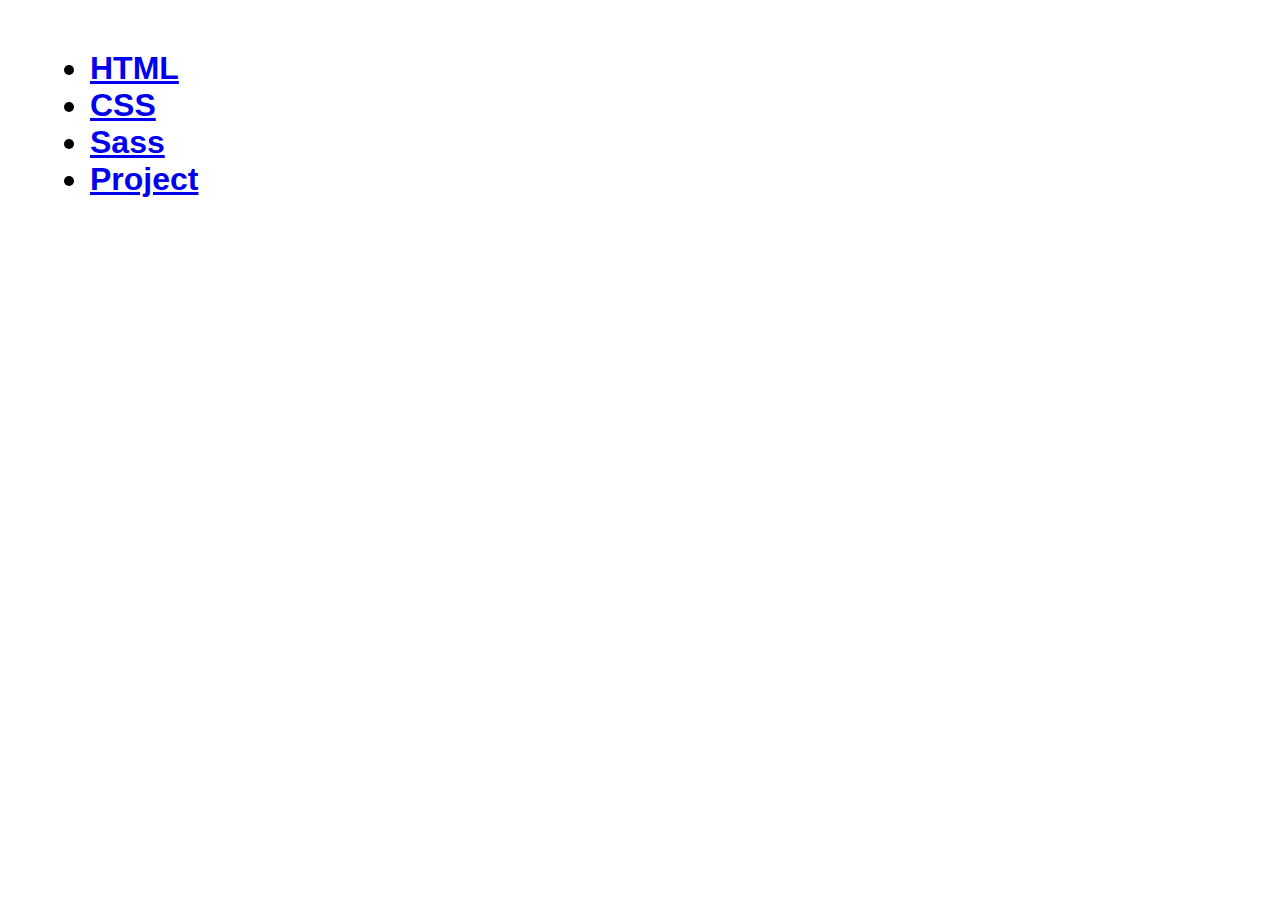
==== index.html @ f83df4cd "meta" ====
<!DOCTYPE html>
<html>
  <head>
    <meta name="viewport" content="width=device-width, initial-scale=1">
    <title>Markup</title>
    <link rel="stylesheet" href="resources/styles.css" />
  </head>
  <body>
    <h1>
    <ul style="list-style-type:disc;">
      <li><a href="exercises/HTML/HTML.html">HTML</a></li>
      <li><a href="exercises/CSS/CSS.html">CSS</a></li>
      <li><a href="exercises/Sass/Sass.html">Sass</a></li>
      <li><a href="exercises/Project/project.html">Project</a></li>
    </ul>
    </h1>
  </body>
</html>
---- resources/styles.css ----
html{
  font-family: sans-serif
}

body {
  
  margin: 50px;
}

span {
  font-family: monospace;
  background-color: rgb(217, 235, 229)
}

.note {
  font-style: italic
}

table, td, th {  
  border: 1px solid #ddd;
  text-align: left;
}

table {
  border-collapse: collapse;
  width: 30%;
}

th, td {
  padding: 10px;
}
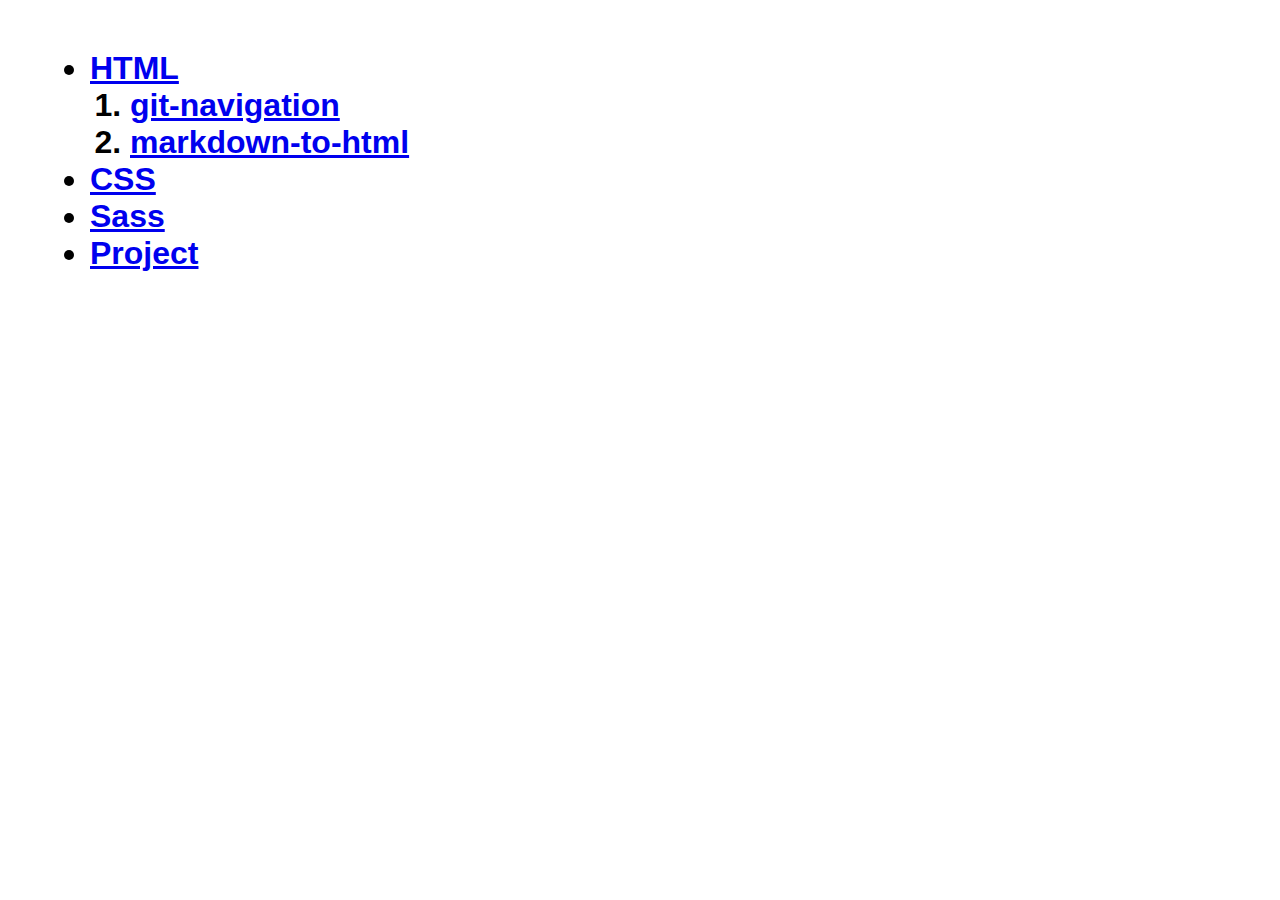
==== commit 3c9dc842: "twopages" ====
--- a/index.html
+++ b/index.html
@@ -9,6 +9,10 @@
     <h1>
     <ul style="list-style-type:disc;">
       <li><a href="exercises/HTML/HTML.html">HTML</a></li>
+      <ol type="1">
+        <li><a href="exercises/HTML/git-navigation/gitNavi.html">git-navigation</a></li>
+        <li><a href="exercises/HTML/markdown-to-html/markdownTH.html">markdown-to-html</a></li>  
+      </ol>
       <li><a href="exercises/CSS/CSS.html">CSS</a></li>
       <li><a href="exercises/Sass/Sass.html">Sass</a></li>
       <li><a href="exercises/Project/project.html">Project</a></li>
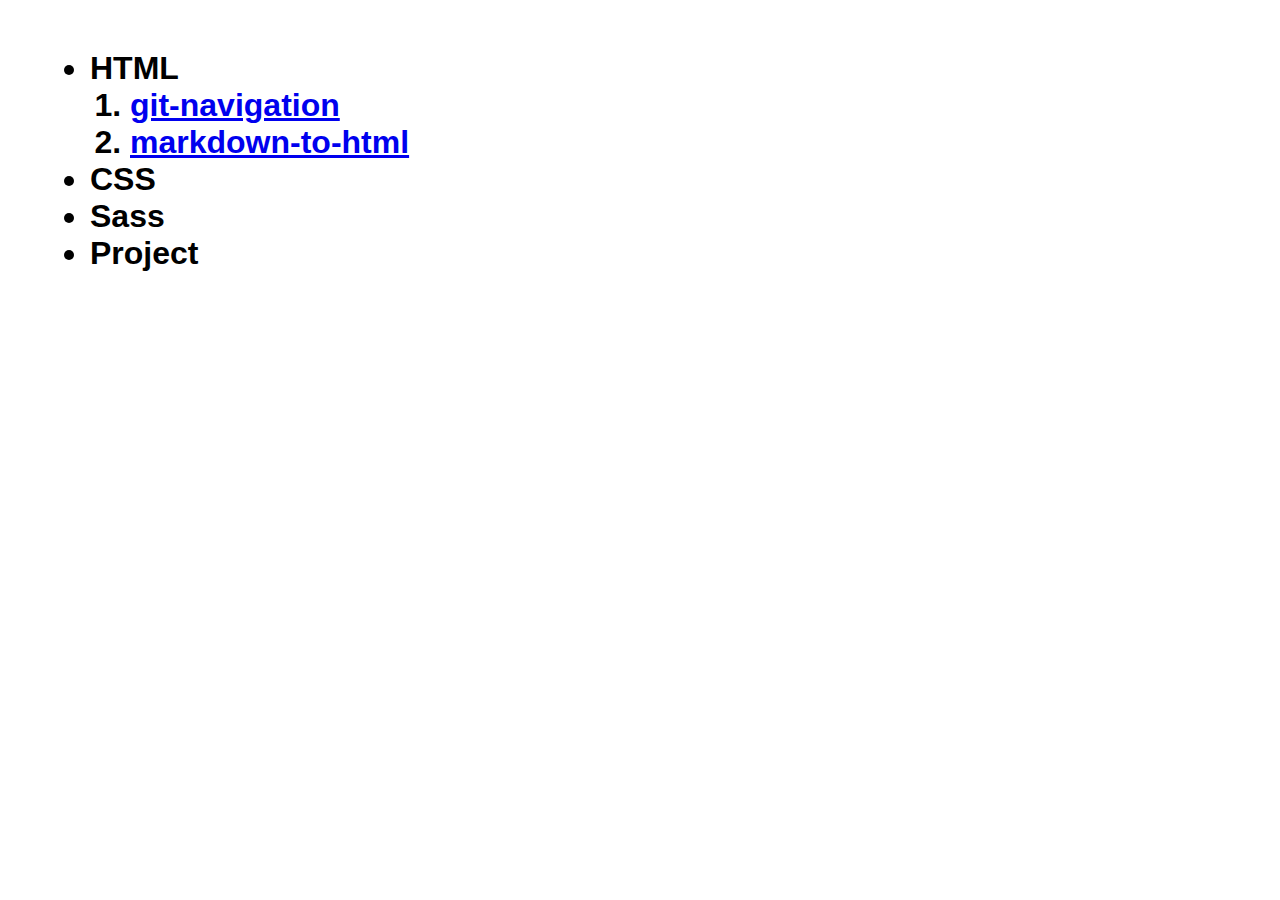
==== commit 030313d7: "w" ====
--- a/index.html
+++ b/index.html
@@ -8,14 +8,14 @@
   <body>
     <h1>
     <ul style="list-style-type:disc;">
-      <li><a href="exercises/HTML/HTML.html">HTML</a></li>
+      <li>HTML</li>
       <ol type="1">
         <li><a href="exercises/HTML/git-navigation/gitNavi.html">git-navigation</a></li>
         <li><a href="exercises/HTML/markdown-to-html/markdownTH.html">markdown-to-html</a></li>  
       </ol>
-      <li><a href="exercises/CSS/CSS.html">CSS</a></li>
-      <li><a href="exercises/Sass/Sass.html">Sass</a></li>
-      <li><a href="exercises/Project/project.html">Project</a></li>
+      <li>CSS</li>
+      <li>Sass</li>
+      <li>Project</li>
     </ul>
     </h1>
   </body>
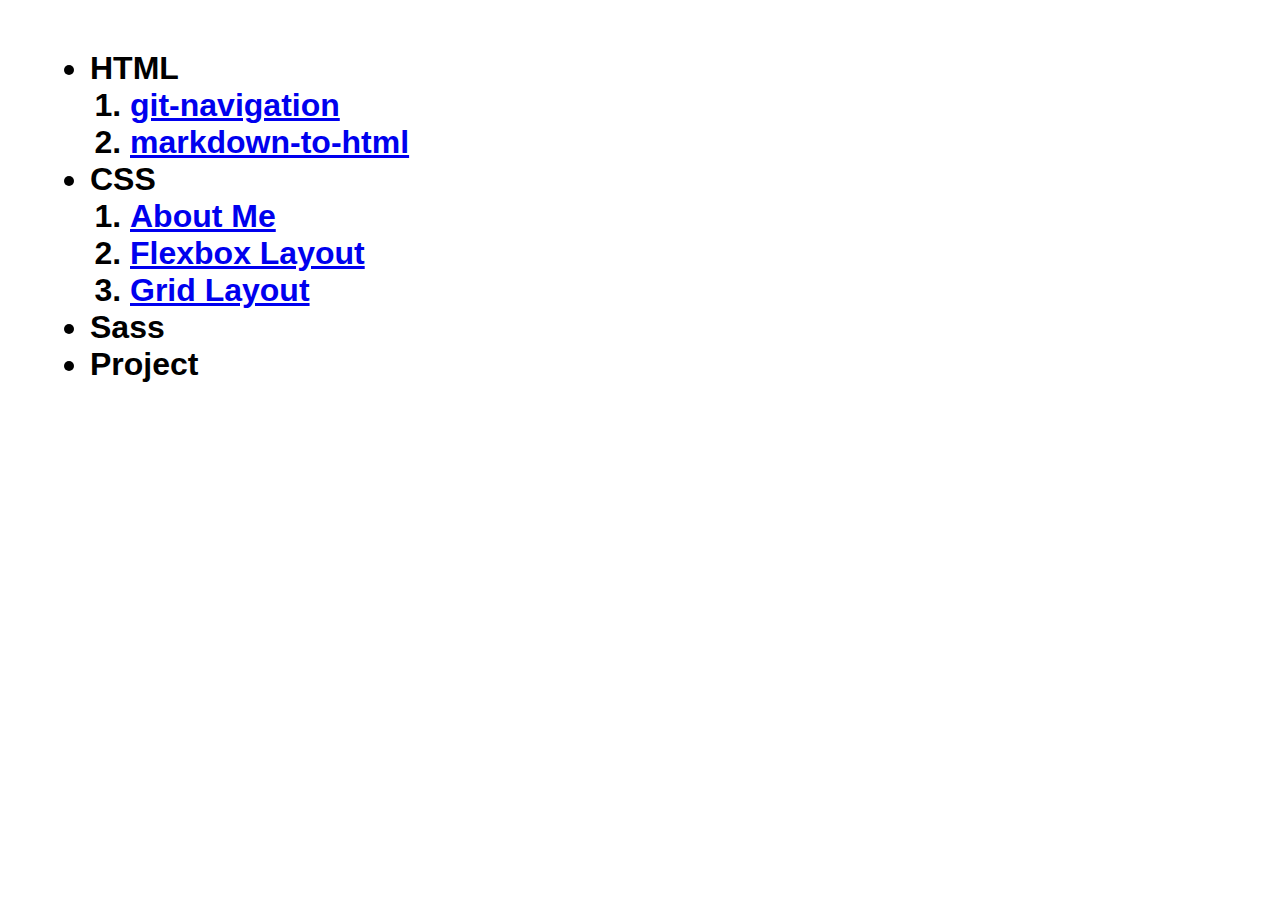
==== commit 9adaa585: "threeExercises" ====
--- a/index.html
+++ b/index.html
@@ -10,10 +10,15 @@
     <ul style="list-style-type:disc;">
       <li>HTML</li>
       <ol type="1">
-        <li><a href="exercises/HTML/git-navigation/gitNavi.html">git-navigation</a></li>
-        <li><a href="exercises/HTML/markdown-to-html/markdownTH.html">markdown-to-html</a></li>  
+        <li><a href="exercises/HTML/git-navigation/index.html">git-navigation</a></li>
+        <li><a href="exercises/HTML/markdown-to-html/index.html">markdown-to-html</a></li>  
       </ol>
       <li>CSS</li>
+      <ol type="1">
+        <li><a href="exercises/CSS/about-me/index.html">About Me</a></li>
+        <li><a href="exercises/CSS/flexbox/index.html">Flexbox Layout</a></li>
+        <li><a href="exercises/CSS/grid/index.html">Grid Layout</a></li>
+      </ol>
       <li>Sass</li>
       <li>Project</li>
     </ul>
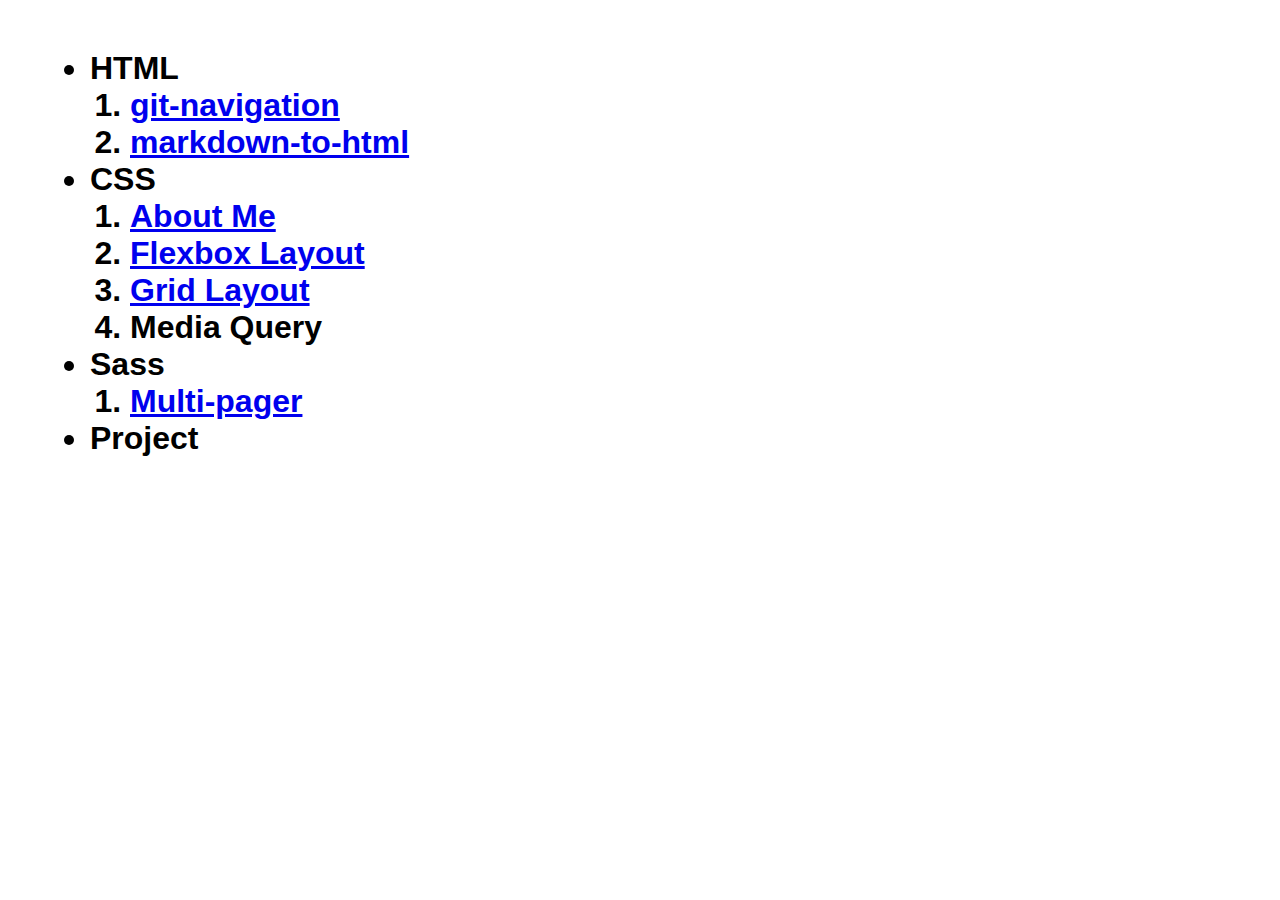
==== commit e9406eab: "Jing" ====
--- a/index.html
+++ b/index.html
@@ -18,8 +18,12 @@
         <li><a href="exercises/CSS/about-me/index.html">About Me</a></li>
         <li><a href="exercises/CSS/flexbox/index.html">Flexbox Layout</a></li>
         <li><a href="exercises/CSS/grid/index.html">Grid Layout</a></li>
+        <li>Media Query</li>
       </ol>
       <li>Sass</li>
+      <ol type="1">
+        <li><a href="exercises/Sass/multipager/index.html">Multi-pager</a></li>
+      </ol>
       <li>Project</li>
     </ul>
     </h1>
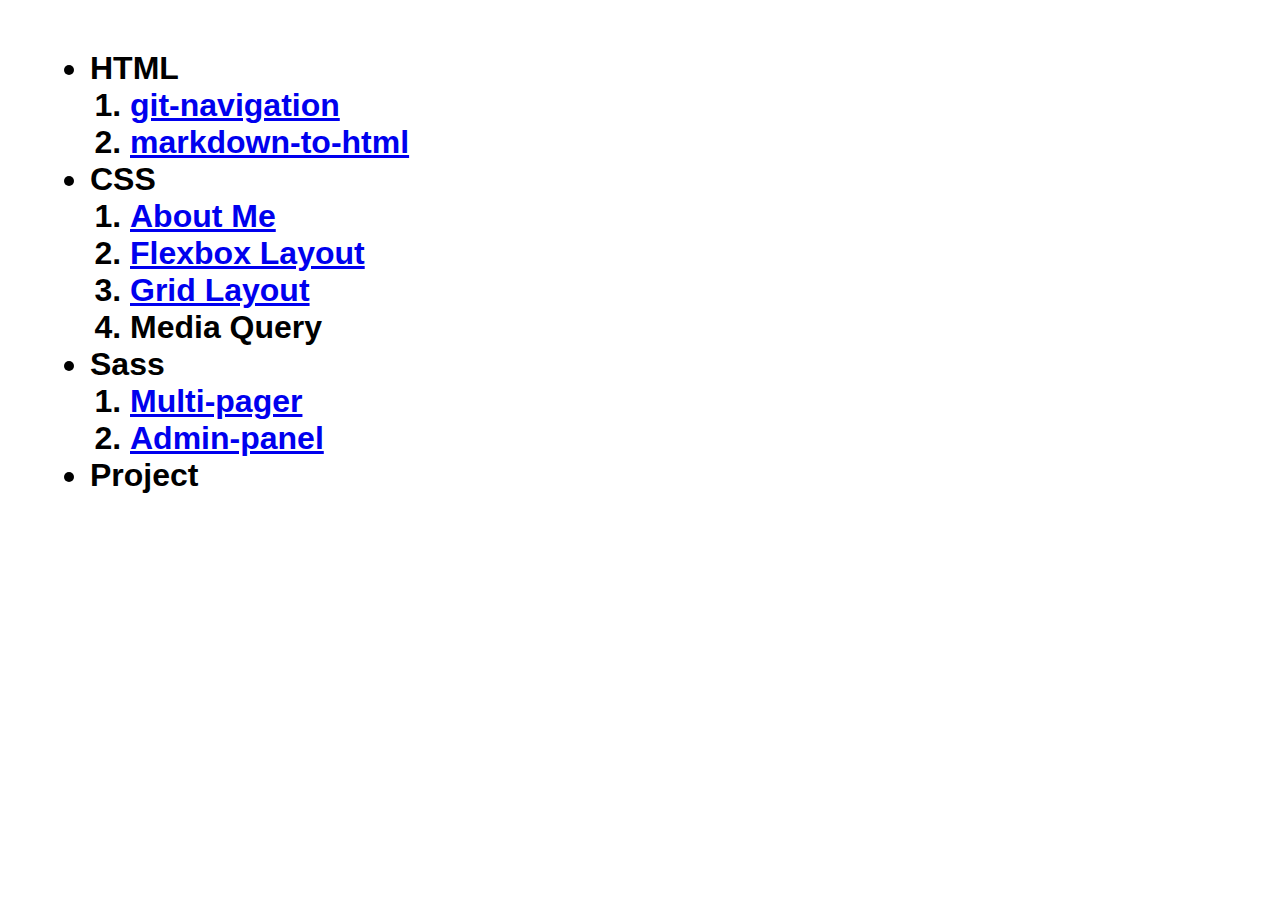
==== commit 46dad112: "admin" ====
--- a/index.html
+++ b/index.html
@@ -23,6 +23,7 @@
       <li>Sass</li>
       <ol type="1">
         <li><a href="exercises/Sass/multipager/index.html">Multi-pager</a></li>
+        <li><a href="exercises/Sass/admin-panel/adminpanel.html">Admin-panel</a></li>
       </ol>
       <li>Project</li>
     </ul>
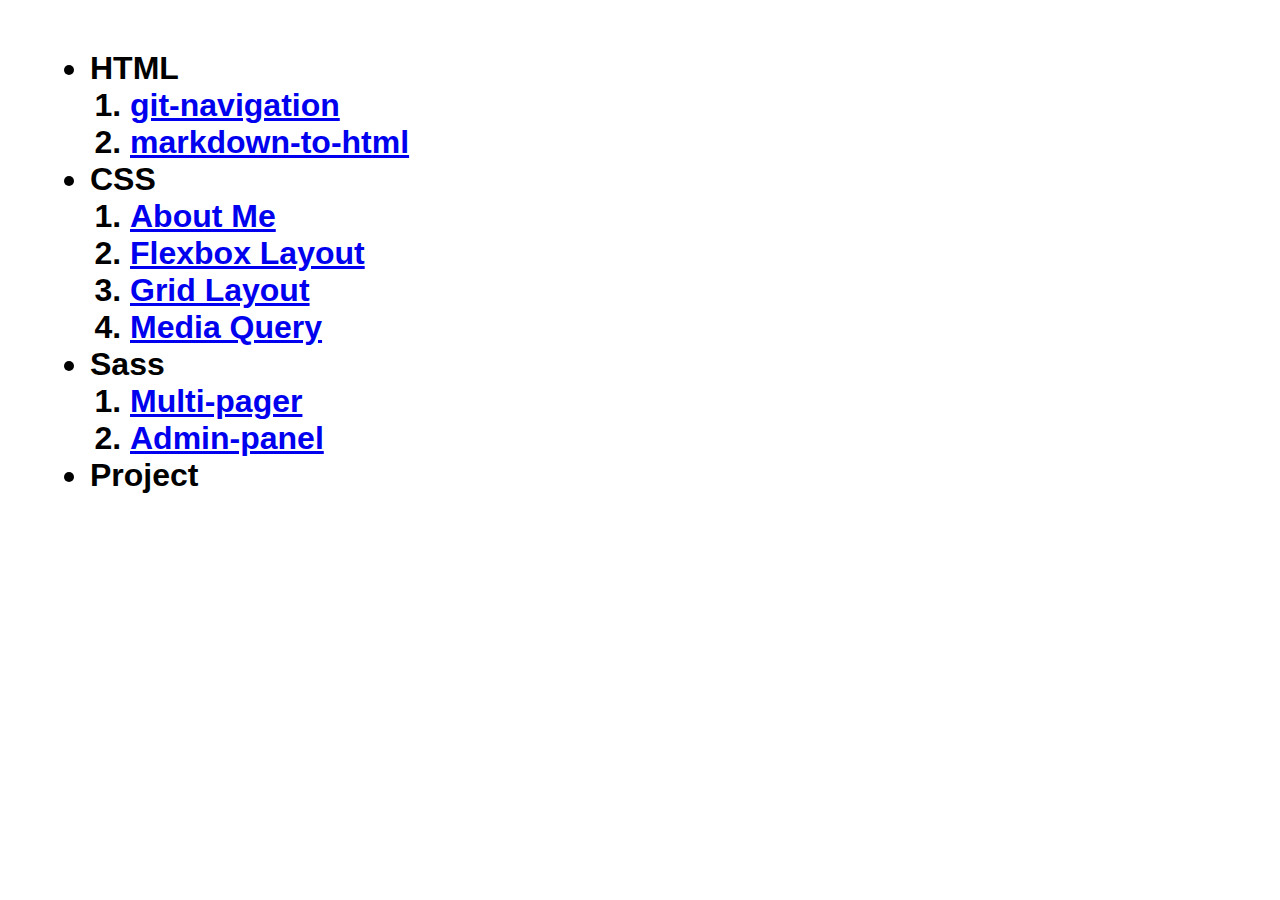
==== commit b84edd36: "responsive" ====
--- a/index.html
+++ b/index.html
@@ -18,7 +18,7 @@
         <li><a href="exercises/CSS/about-me/index.html">About Me</a></li>
         <li><a href="exercises/CSS/flexbox/index.html">Flexbox Layout</a></li>
         <li><a href="exercises/CSS/grid/index.html">Grid Layout</a></li>
-        <li>Media Query</li>
+        <li><a href="exercises/CSS/media-queries/website.html">Media Query</a></li>
       </ol>
       <li>Sass</li>
       <ol type="1">
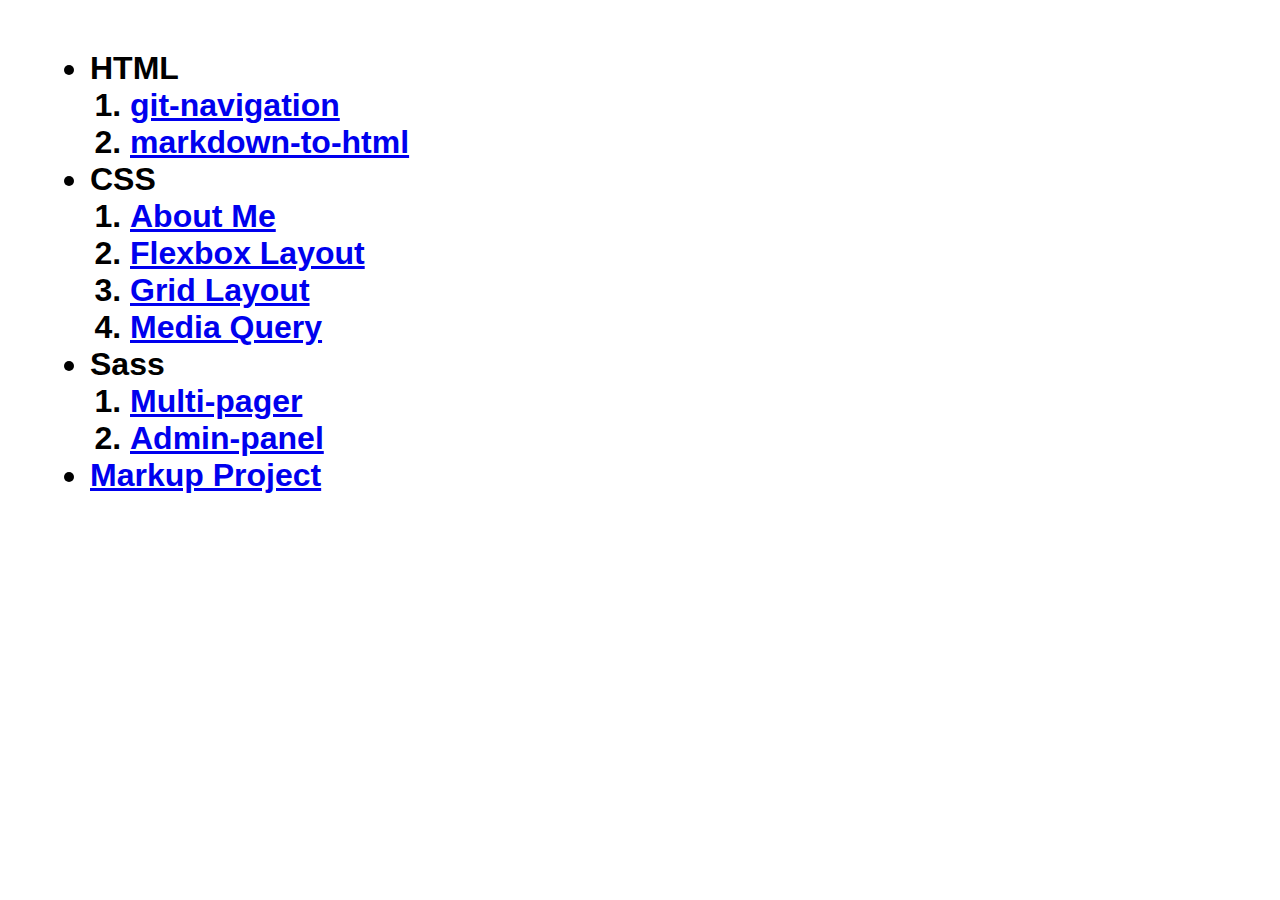
==== commit 2bc163f1: "project" ====
--- a/index.html
+++ b/index.html
@@ -25,7 +25,7 @@
         <li><a href="exercises/Sass/multipager/index.html">Multi-pager</a></li>
         <li><a href="exercises/Sass/admin-panel/adminpanel.html">Admin-panel</a></li>
       </ol>
-      <li>Project</li>
+      <li><a href="exercises/Behind-the-Scenes/Project.html">Markup Project</a></li>
     </ul>
     </h1>
   </body>
